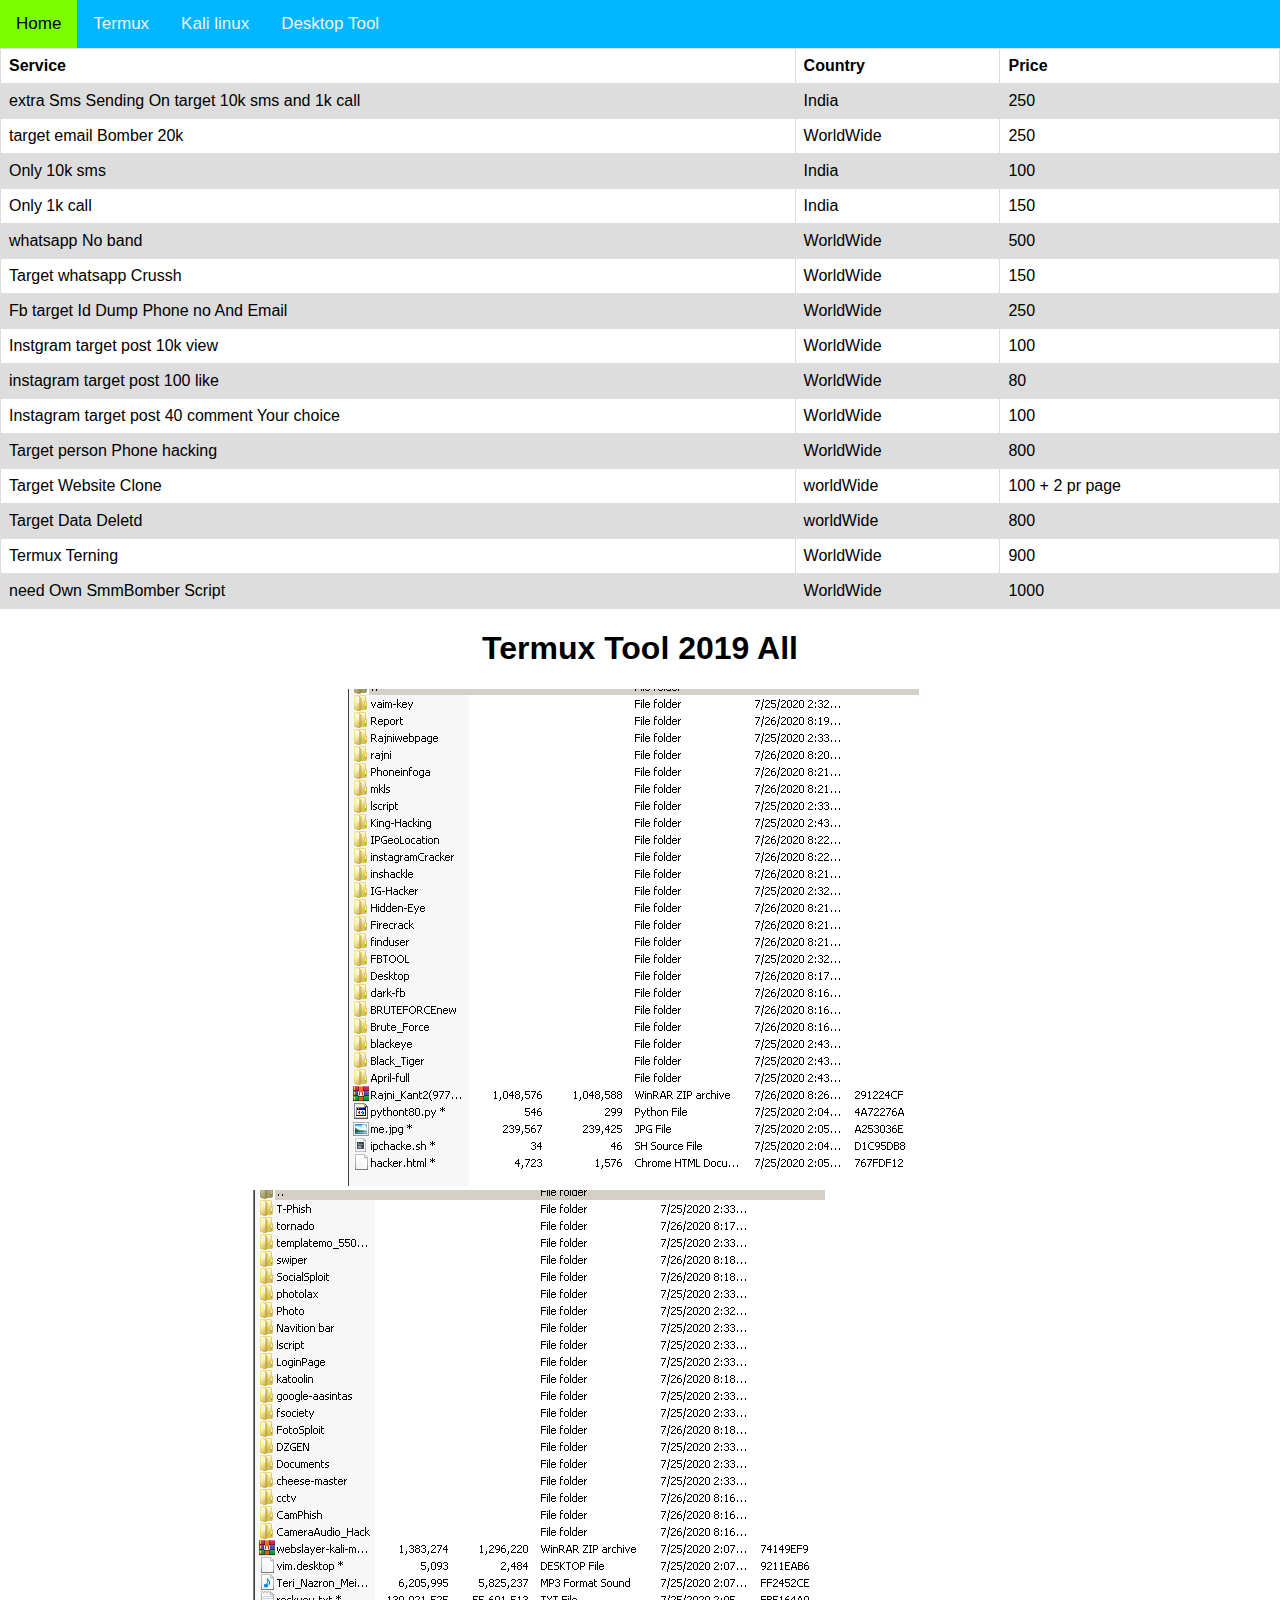
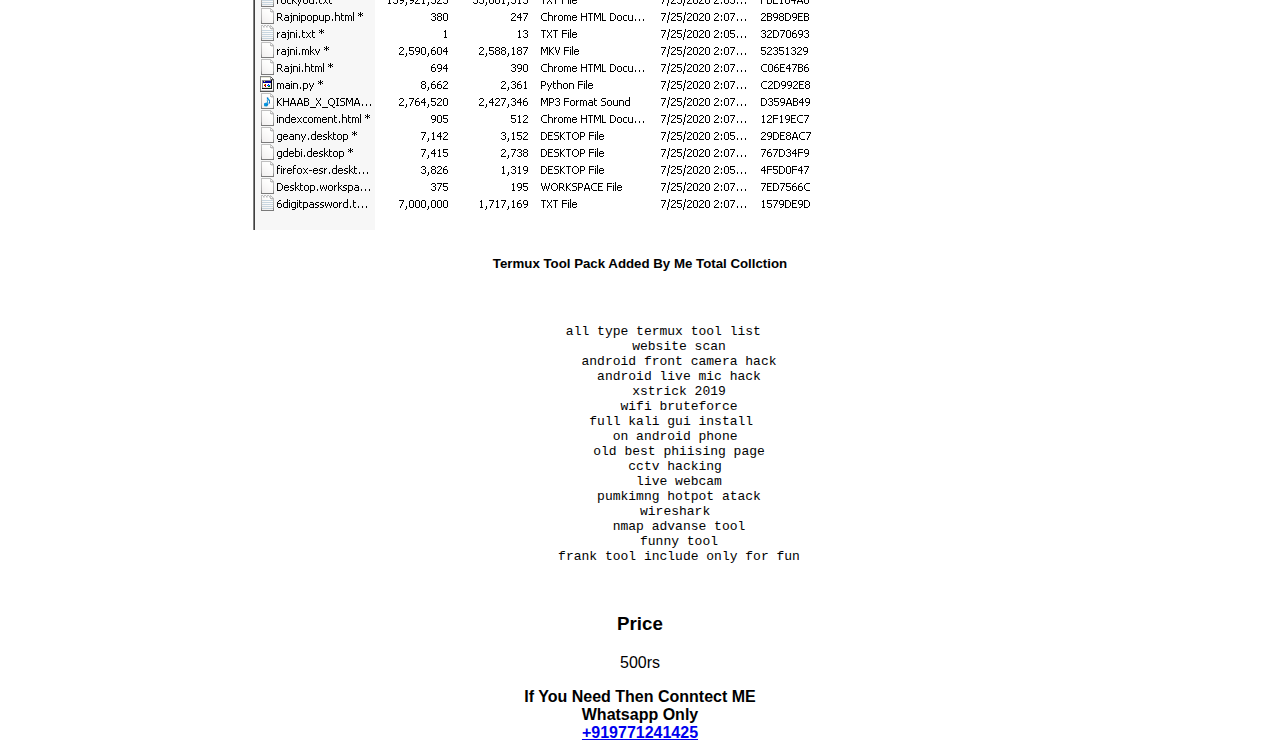
==== index.html @ c0c592e7 "Update and rename paidserver.html to index.html" ====
<!DOCTYPE html>
<html lang="en">
<head>
    <meta charset="UTF-8">
    <meta http-equiv="X-UA-Compatible" content="IE=edge">
    <meta name="viewport" content="width=device-width, initial-scale=1.0">
    <title>Paid Server</title>
    <script src="topnav.js"></script>
    <link rel="stylesheet" href="topnav.css">
     <link rel="stylesheet" href="https://netdna.bootstrapcdn.com/font-awesome/4.0.3/css/font-awesome.css">

</head>
<body>
    <div class="topnav" id="RTopnav">
        <a href="#home" class="active">Home</a>
        <a href="#termux">Termux </a>
        <a href="#kali" >Kali linux</a>
        <a href="#" >Desktop Tool</a>
        <a href="javascript:void(0);" class="icon" onclick="myFunction()">
          <i class="fa fa-bars"></i>
        </a>
    </div>

    <div id="home">
        <table style="width:100%">
            <tr>
              <th>Service</th>
              <th>Country</th> 
              <th>Price</th>
            </tr>
            <tr>
              <td>extra Sms Sending On target 10k sms and 1k call </td>
              <td>India</td>
              <td>250</td>
            </tr>
            <tr>
              <td>target email Bomber 20k</td>
              <td>WorldWide</td>
              <td>250</td>
            </tr>
            <tr>
              <td>Only 10k sms</td>
              <td>India</td>
              <td>100</td>
            </tr>
             <tr>
              <td>Only 1k call</td>
              <td>India</td>
              <td>150</td>
            </tr>
             <tr>
              <td> whatsapp No band</td>
              <td>WorldWide</td>
              <td>500</td>
            </tr>
             <tr>
              <td>Target whatsapp Crussh</td>
              <td>WorldWide</td>
              <td>150</td>
            </tr>
             <tr>
              <td>Fb target Id Dump Phone no And Email</td>
              <td>WorldWide</td>
              <td>250</td>
            </tr>
             <tr>
              <td>Instgram target post  10k view</td>
              <td>WorldWide</td>
              <td>100</td>
            </tr>
             <tr>
              <td>instagram target post 100 like </td>
              <td>WorldWide</td>
              <td>80</td>
            </tr>
             <tr>
              <td>Instagram target post 40 comment Your choice</td>
              <td>WorldWide</td>
              <td>100</td>
            </tr>
             <tr>
              <td>Target person Phone hacking</td>
              <td>WorldWide</td>
              <td>800</td>
            </tr>
             <tr>
              <td>Target Website Clone </td>
              <td>worldWide</td>
              <td>100 + 2 pr page</td>
            </tr>
             <tr>
              <td>Target Data Deletd</td>
              <td>worldWide</td>
              <td>800</td>
            </tr>
             <tr>
              <td>Termux Terning</td>
              <td>WorldWide</td>
              <td>900</td>
            </tr>
             <tr>
              <td>need Own SmmBomber Script</td>
              <td>WorldWide</td>
              <td>1000</td>
            </tr>
            
          </table>
          
    </div>
    <div id="termux">
        <center>
        <h1>Termux Tool 2019 All</h1>
        <img src="term1.png">
        <img src="term2.png">
        <h5>Termux Tool Pack Added By Me Total Collction </h5>
            <br>
            <pre>
       all type termux tool list 
          website scan
          android front camera hack
          android live mic hack
          xstrick 2019
          wifi bruteforce
        full kali gui install
         on android phone
          old best phiising page
          cctv hacking 
          live webcam
          pumkimng hotpot atack
          wireshark 
          nmap advanse tool
          funny tool
          frank tool include only for fun

          </pre>
      
        <h3> Price</h3> <p>500rs</p> 
        <b>If You Need Then Conntect ME
            <br>
            Whatsapp Only
            <br>
            <a href="http://wa.me/919771241425">+919771241425</a>
        </b>

     </center>
    </div>
</body>
</html>
---- topnav.css ----
body {
    margin: 0;
    font-family: Arial, Helvetica, sans-serif;
    background-image: url('../images/2.jpg');
    background-attachment: fixed;
  }
  
  /* navbar */
  
  .topnav {
    
    overflow: hidden;
    background-color: rgb(0, 183, 255);
   /*  box-shadow: rgb(248, 248, 174);
    border: 10px solid transparent;
    padding: 0px;
    border-image: url(../images/border.png) 30 round;  */
  }
  
  .topnav a {
    float: left;
    display: block;
    color: #f2f2f2;
    text-align: center;
    padding: 14px 16px;
    text-decoration: none;
    font-size: 17px;
  }
  
  .topnav a:hover {
    background-color: rgb(123, 255, 0);
    color: black;
   /*  -ms-transform: rotate(20deg); IE 9 */
     /* -webkit-transform: rotate(20deg);  Safari
      transform: rotate(20deg); Standard syntax 
   */
   /*-ms-transform: skew(20deg,10deg);  IE 9 */
    /*  -webkit-transform: skew(20deg,10deg);  Safari */
   /*    transform: skew(20deg,10deg); Standard syntax */
  }
  
  .active {
    background-color: rgb(0, 0, 0);
    color: rgb(15, 15, 15);
  }
  
  
  .topnav .icon {
    display: none;
  }
  
  @media screen and (max-width: 600px) {
    .topnav a:not(:first-child) {display: none;}
    .topnav a.icon {
      float: right;
      display: block;
    }
    
    
  }
  
  @media screen and (max-width: 600px) {
    .topnav.responsive {position: relative;}
    .topnav.responsive .icon {
      position: absolute;
      right: 0;
      top: 0;
    }
    .topnav.responsive a {
      float: none;
      display: block;
      text-align: left;
    }
    
  
  }
  
table {
    font-family: arial, sans-serif;
    border-collapse: collapse;
    width: 100%;
}
@media screen and (max-width: 600px) {
  table{
    font-family: 'Gill Sans', 'Gill Sans MT', Calibri, 'Trebuchet MS', sans-serif;
    width: 50px;
  }
  img{
    width: 300px;
  }
  
}
td, th {
    border: 1px solid #dddddd;
    text-align: left;
    padding: 8px;
}

tr:nth-child(even) {
    background-color: #dddddd;
}
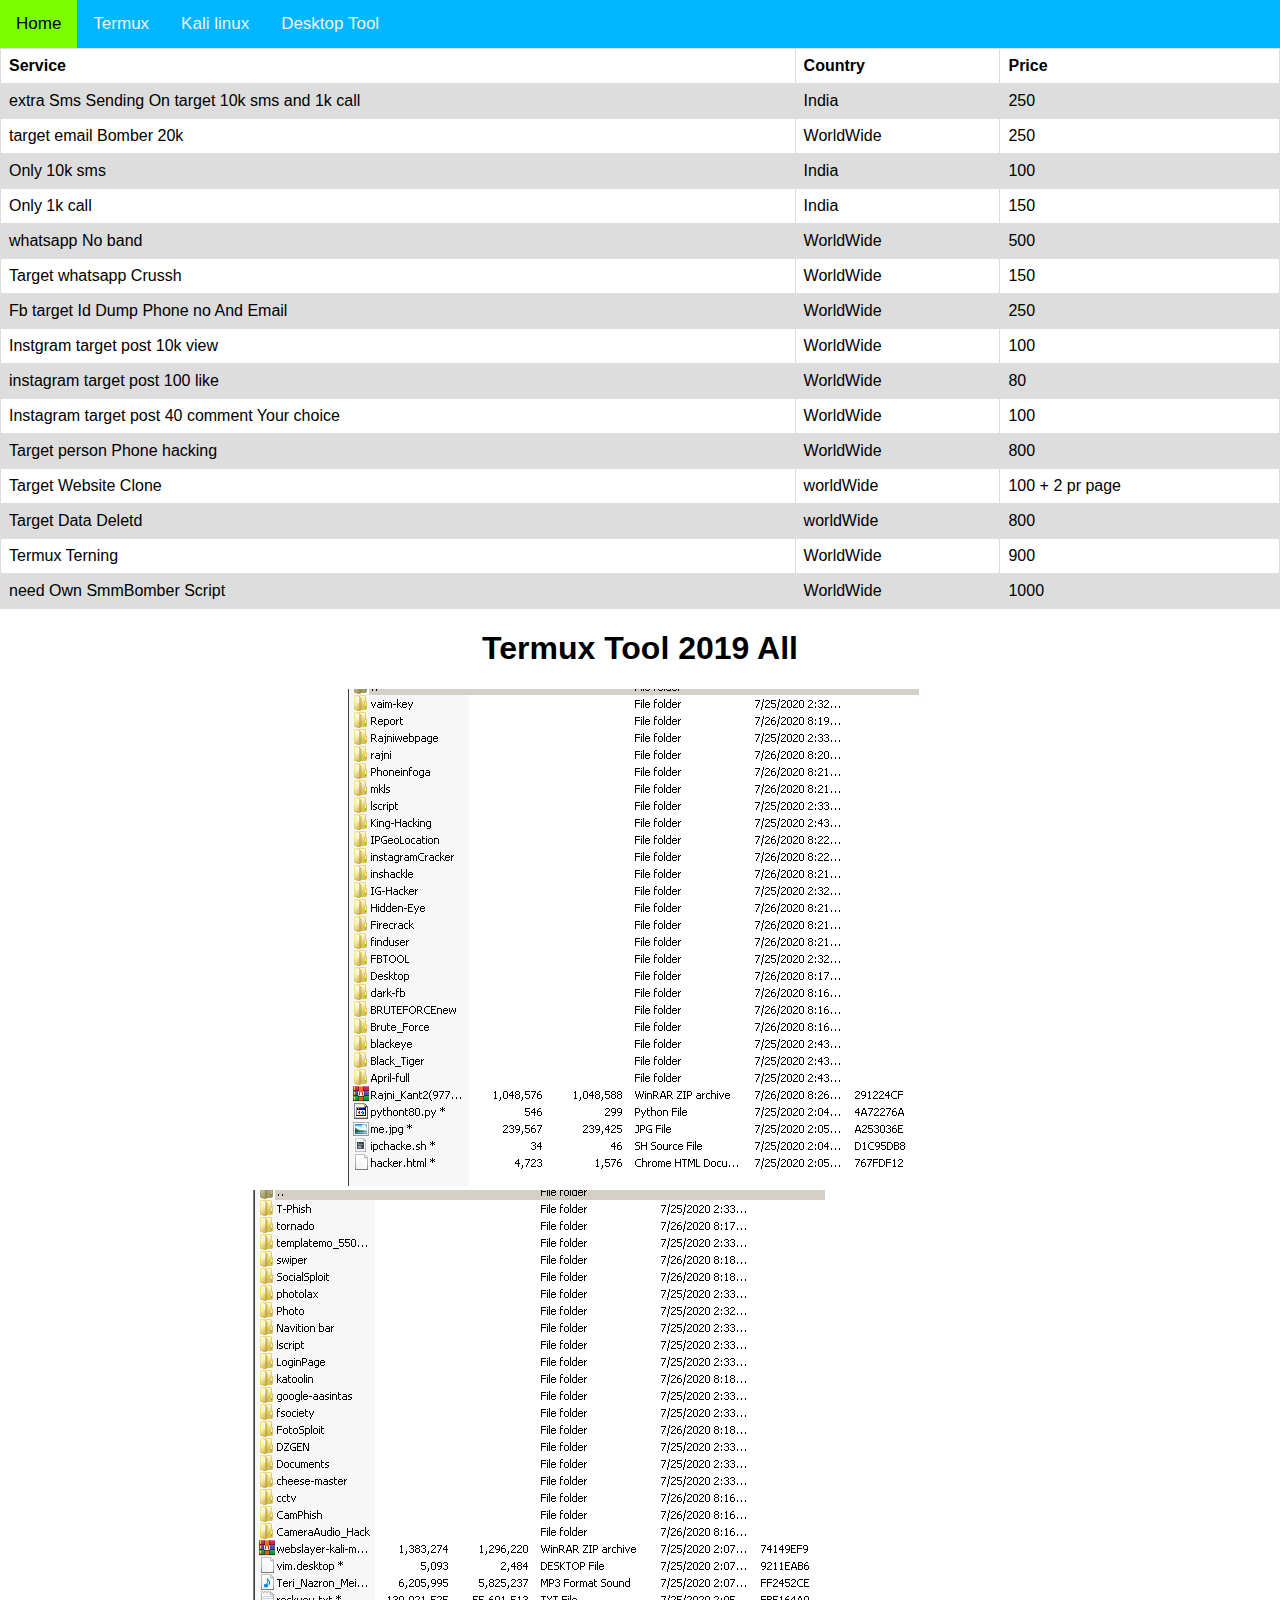
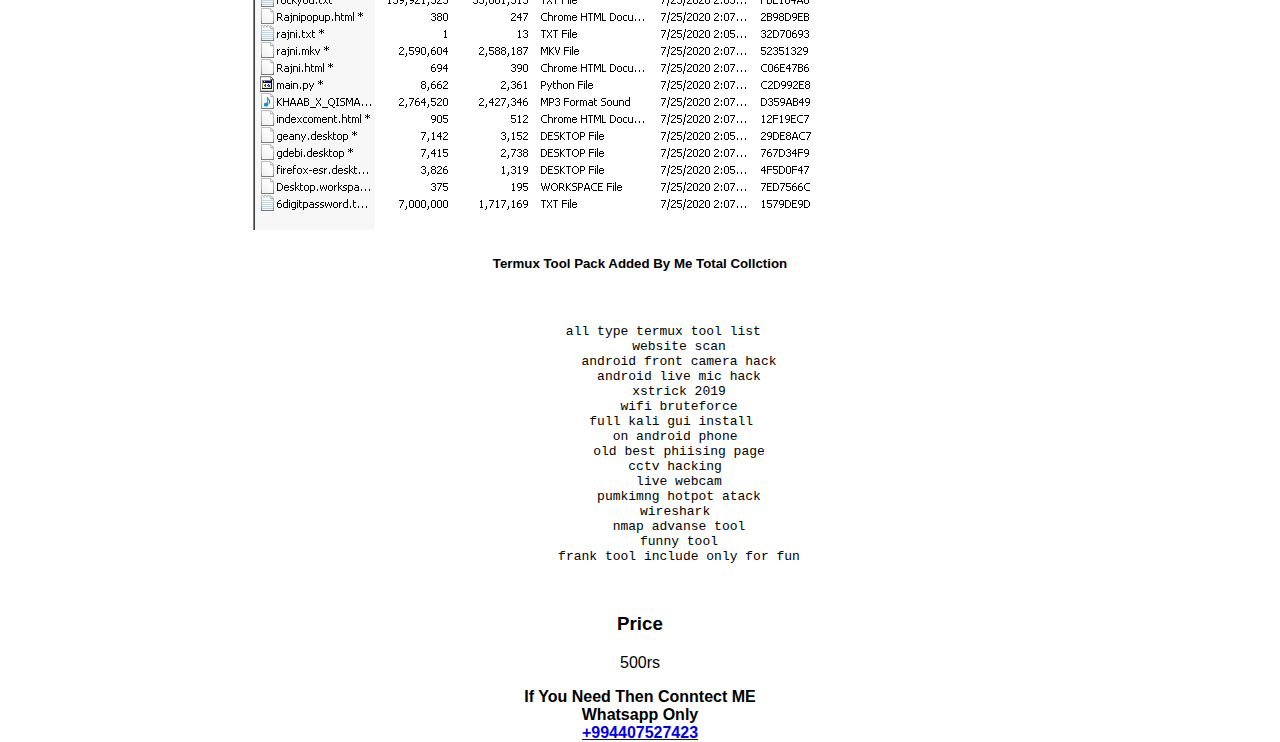
==== commit a0c7ca4d: "Update index.html" ====
--- a/index.html
+++ b/index.html
@@ -139,7 +139,7 @@
             <br>
             Whatsapp Only
             <br>
-            <a href="http://wa.me/919771241425">+919771241425</a>
+            <a href="http://wa.me/994407527423">+994407527423</a>
         </b>
 
      </center>
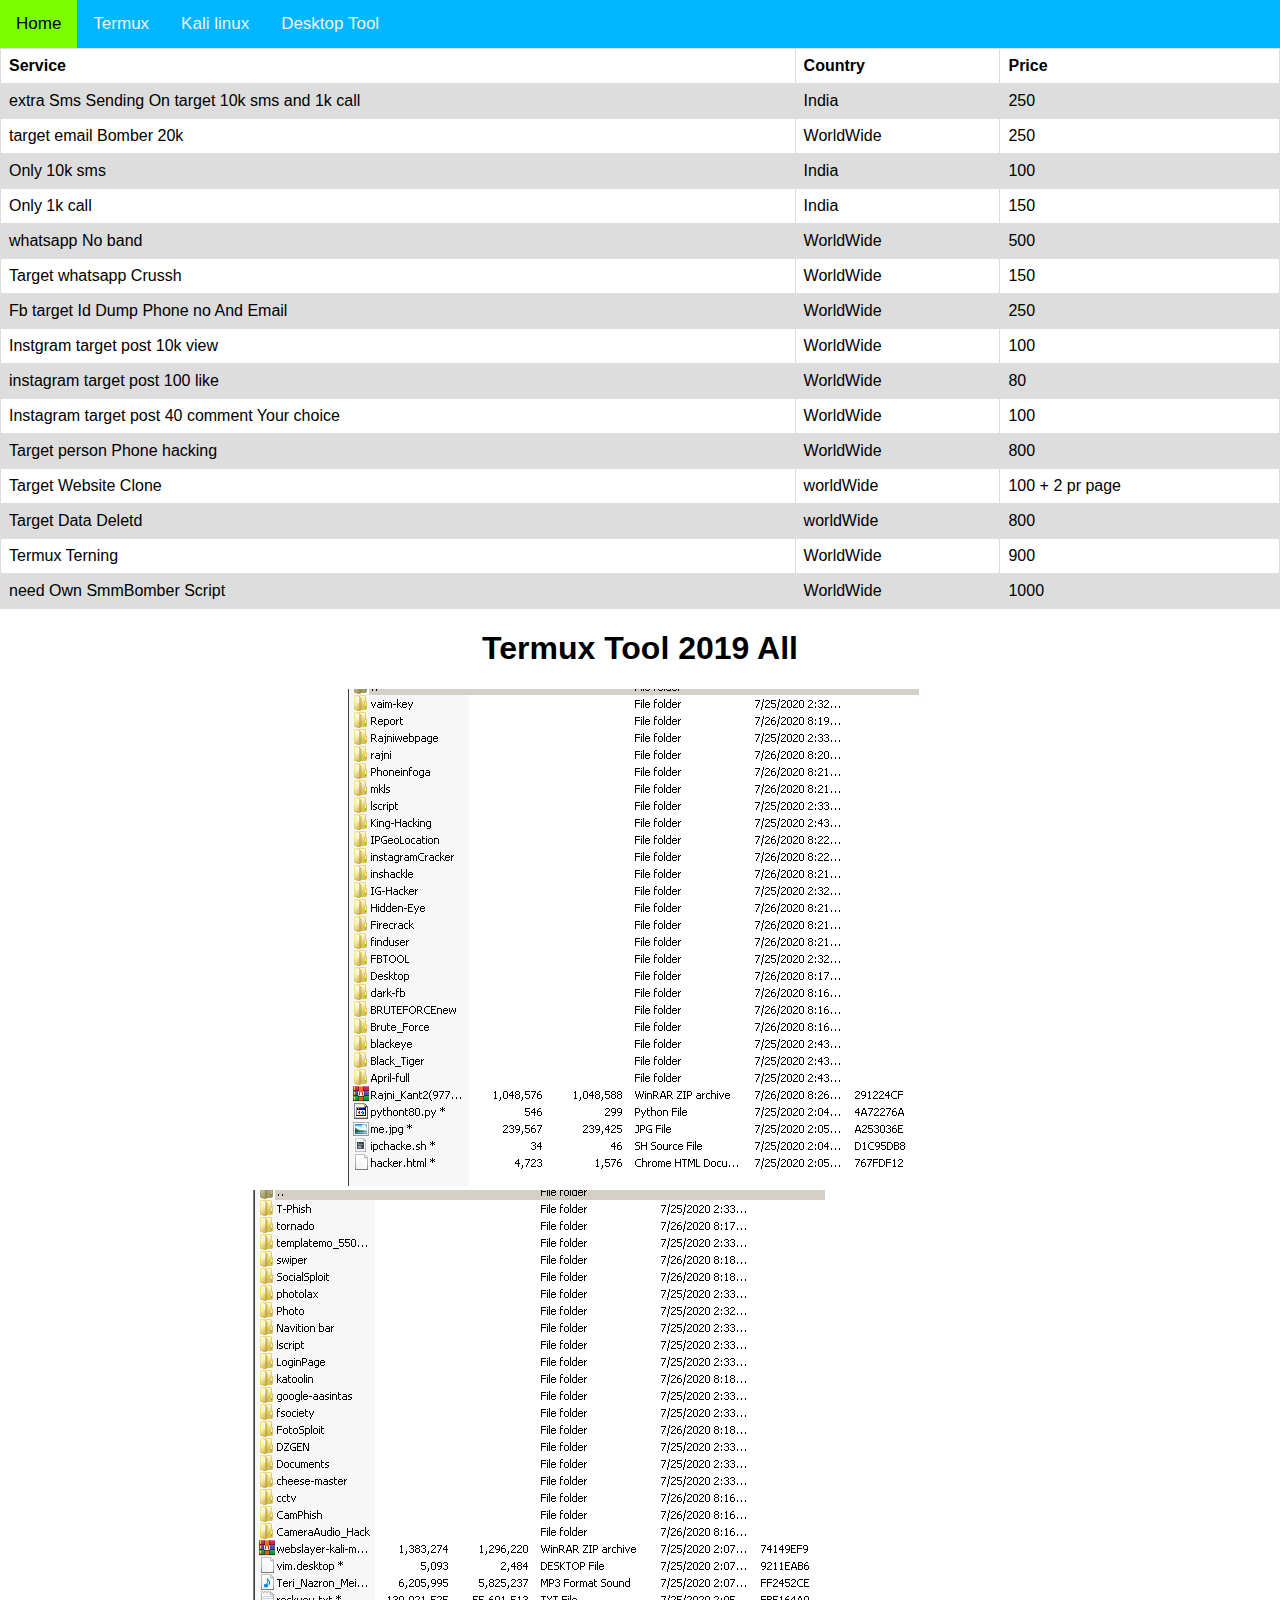
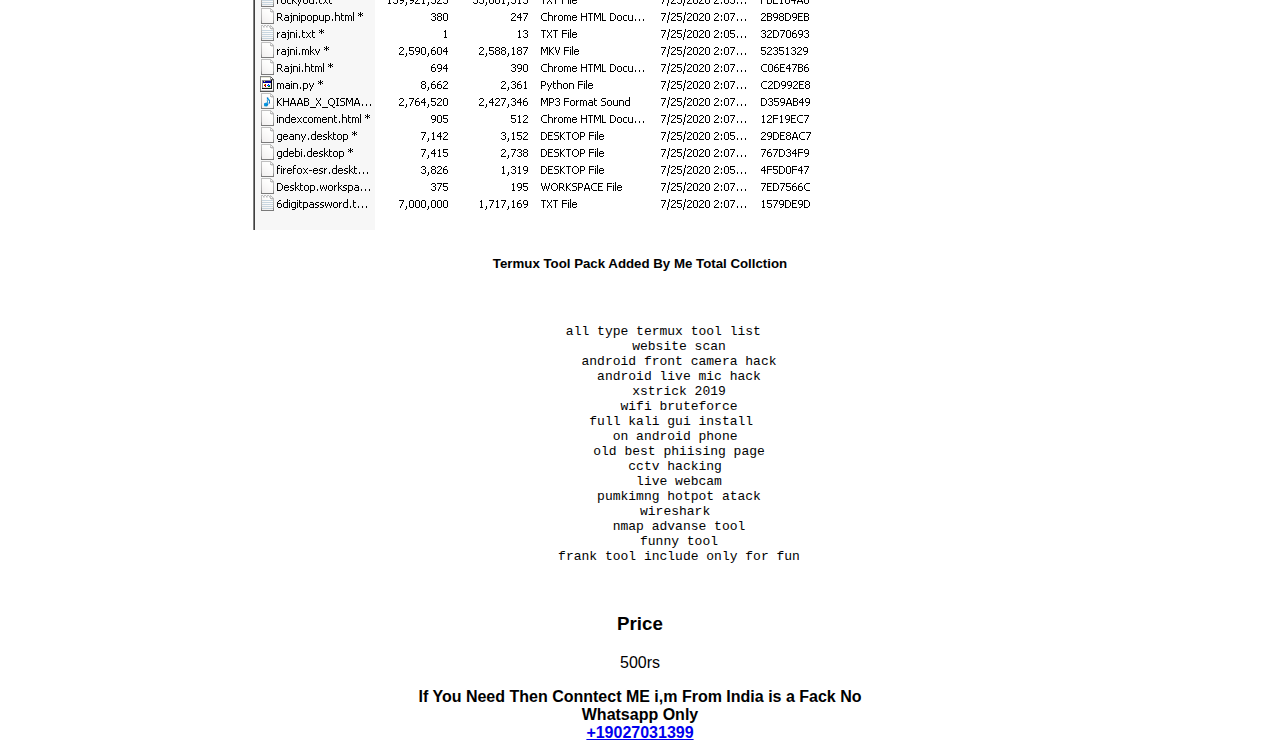
==== commit 7dca168a: "Lastest update" ====
--- a/index.html
+++ b/index.html
@@ -136,10 +136,11 @@
       
         <h3> Price</h3> <p>500rs</p> 
         <b>If You Need Then Conntect ME
+      i,m From India is a Fack No
             <br>
-            Whatsapp Only
+            Whatsapp Only 
             <br>
-            <a href="http://wa.me/994407527423">+994407527423</a>
+            <a href="http://wa.me/19027031399">+19027031399</a>
         </b>
 
      </center>
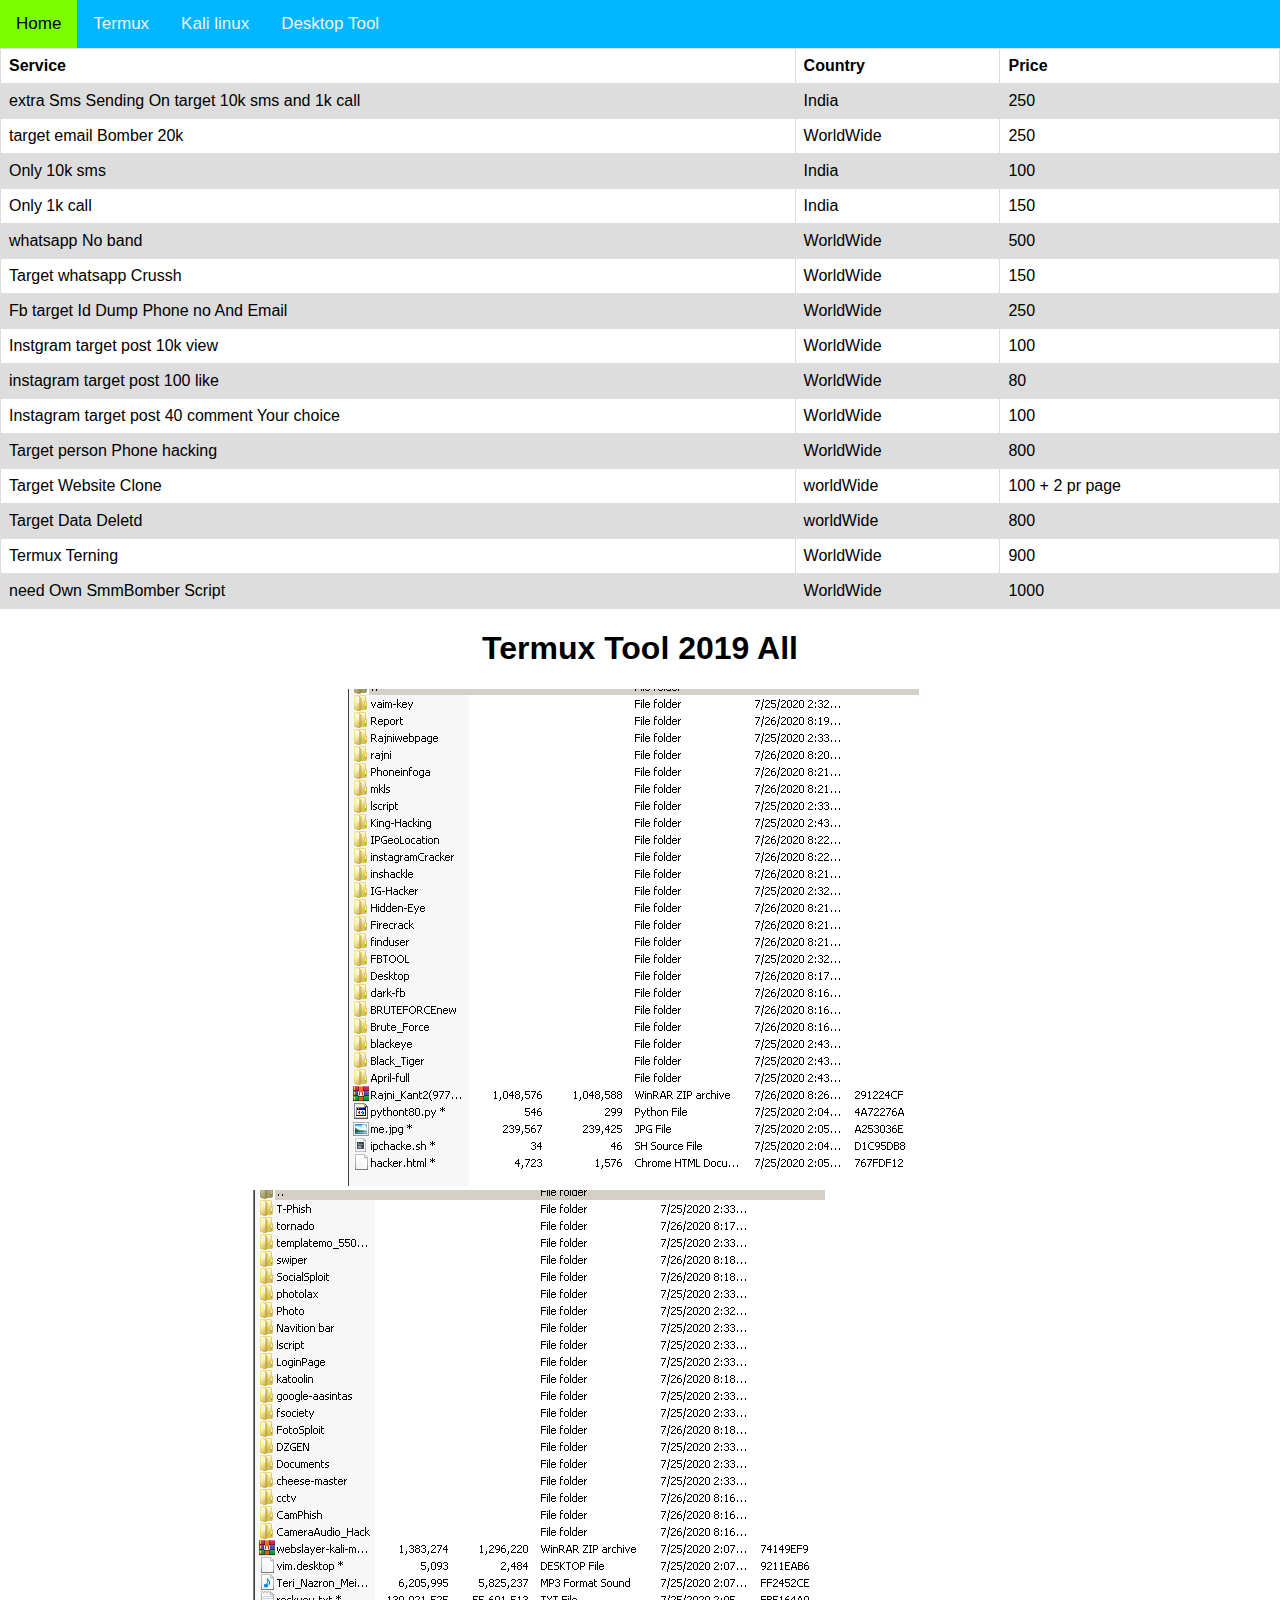
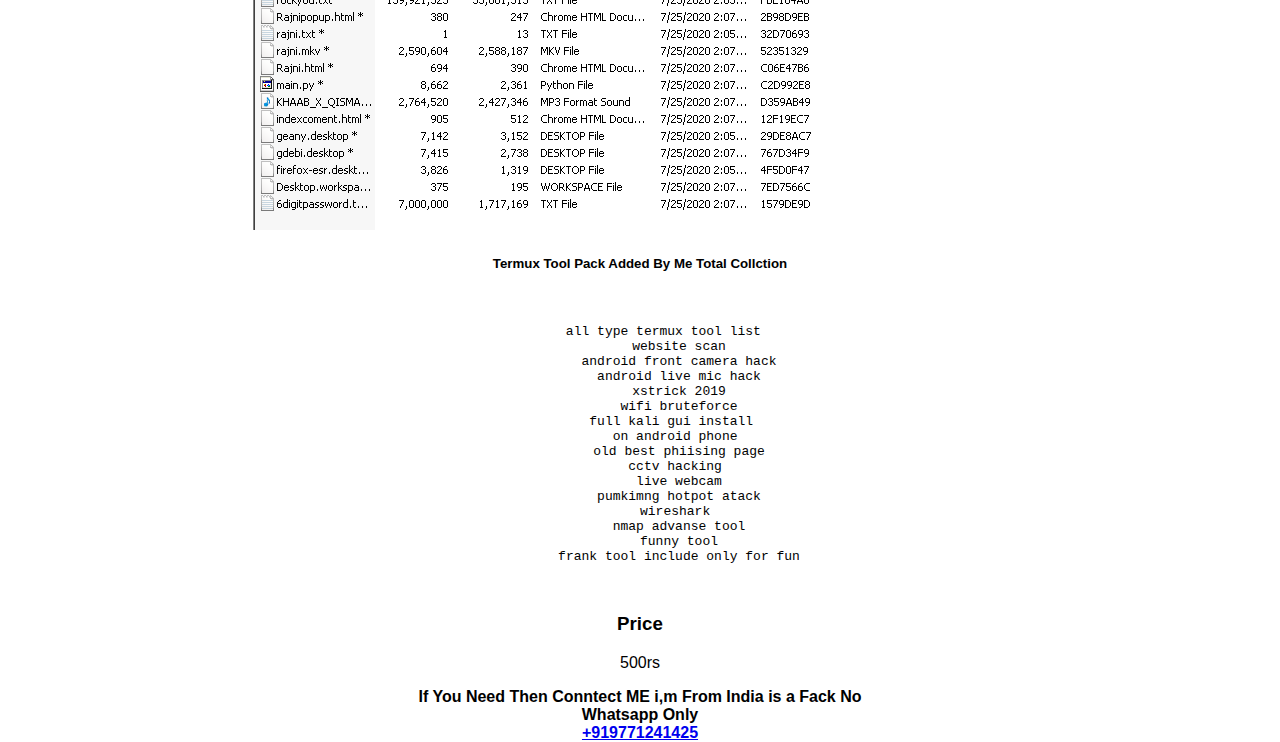
==== commit 155fdb4a: "Update index.html" ====
--- a/index.html
+++ b/index.html
@@ -140,7 +140,7 @@
             <br>
             Whatsapp Only 
             <br>
-            <a href="http://wa.me/19027031399">+19027031399</a>
+            <a href="http://wa.me/919771241425">+919771241425</a>
         </b>
 
      </center>
